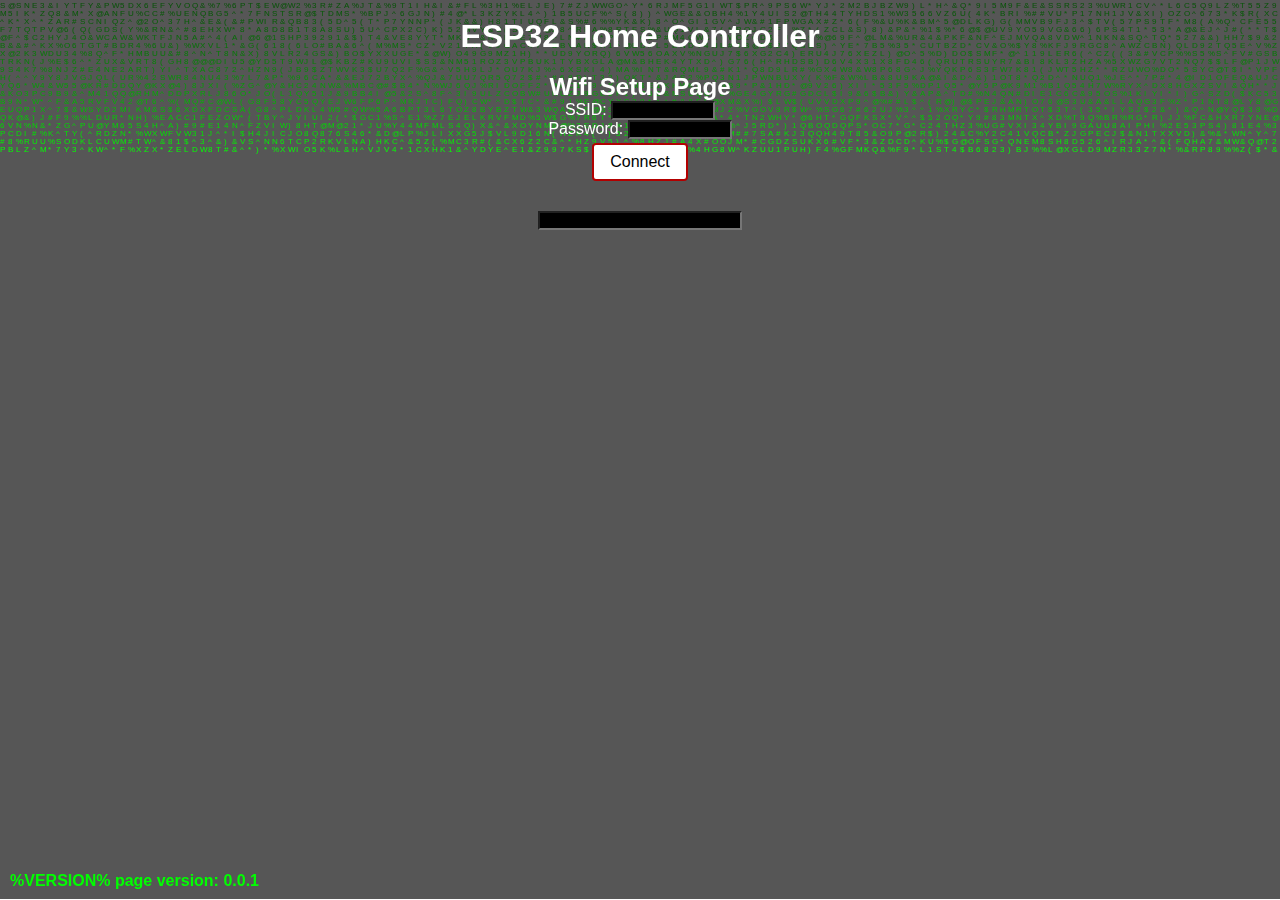
==== data/setupPage.html @ 79bcd136 "Commit before big Unit-Test change" ====
<!DOCTYPE html>
<html>
<head>
  <title>ESP32 Home Controller</title>
  <meta name="viewport" content="width=device-width, initial-scale=1">
  <link rel="icon" href="data:,">
  <link rel="stylesheet" type="text/css" href="style.css">
</head>

<!---------------------- matrix-background ---------------------->
<div class="matrix">
  <canvas id="c"></canvas>
    <script>
    // geting canvas by id c
    var c = document.getElementById("c");
    var ctx = c.getContext("2d");
    //making the canvas full screen
    c.height = window.innerHeight - 1;
    c.width = window.innerWidth;
    //chinese characters - taken from the unicode charset
    var matrix = "ABCDEFGHIJKLMNOPQRSTUVWXYZ123456789@#$%^&*()*&^%";
    //converting the string into an array of single characters
    matrix = matrix.split("");
    var font_size = 8;
    var columns = c.width / font_size; //number of columns for the rain
    //an array of drops - one per column
    var drops = [];
    //x below is the x coordinate
    //1 = y co-ordinate of the drop(same for every drop initially)
    for(var x = 0; x < columns; x++)
        drops[x] = 1;
    //drawing the characters
    function draw()
    {
        //Black BG for the canvas
        //translucent BG to show trail
        ctx.fillStyle = "rgba(0, 0, 0, 0.06)";
        ctx.fillRect(0, 0, c.width, c.height);
        ctx.fillStyle = "#00FF00"; //green text
        ctx.font = font_size + "px arial";
        //looping over drops
        for( var i = 0; i < drops.length; i++ )
        {
            //a random chinese character to print
            var text = matrix[ Math.floor( Math.random() * matrix.length ) ];
            //x = i*font_size, y = value of drops[i]*font_size
            ctx.fillText(text, i * font_size, drops[i] * font_size);
  
            //sending the drop back to the top randomly after it has crossed the screen
            //adding a randomness to the reset to make the drops scattered on the Y axis
            if( drops[i] * font_size > c.height && Math.random() > 0.989 )
                drops[i] = 0;
  
            //incrementing Y coordinate
            drops[i]++;
        }
    }
    setInterval( draw, 35 );
    </script>
  </div> <!---------------------- end matrix-background ---------------------->

<body>
  <h1>ESP32 Home Controller</h1>
  <h2>Wifi Setup Page</h2>
</body>

<div class="flex-container"><!---------------------- flex-container ---------------------->

    <div class="container-Connect"><!---------------------- container-Password ---------------------->
      <label for="SSID">SSID:</label>
      <input list="SSID_found" class="SSID" id="SSID" name="SSID" requred size="10"/>
      <datalist id="SSID_found">
        <option value="Test"></option>
      </datalist>
      <br>
      <label for="Password">Password:</label>
      <input type="password" id="Password" name="Password" requred size="10"/>  
      <br>
      <button class="button connect_button" onclick="sendRequest(this, '/wifi?item=wifi_connect')" id="connect_button">Connect</button>
    </div><!---------------------- end container-Password ---------------------->

</div><!---------------------- end flex-container ---------------------->

<input type="text" id="messageField" name="messageField" value="" readonly>
<script>
  function messageUser(msg_attr)
  {
    let msg = String(msg_attr);

    var msgField = document.getElementById('messageField');
    msgField.value = (msg);
    
    const canvas = document.createElement("canvas");
    const ctx = canvas.getContext('2d');
    let text = ctx.measureText(msg);

    msgField.style.width = (msg.length) + "ch";
  }
</script>

<script> 
  var retry_count = 0; 
  function sendRequest(element, request)
  {
    messageUser("Requesting: " + request);

    var xhr = new XMLHttpRequest();
    xhr.open("GET", request, true);
    
    xhr.timeout = 2000;
    xhr.ontimeout = (e) =>
    {
      messageUser("Timeout: " + request);
    }
    xhr.onerror = () =>
    {
      messageUser("Error: " + request);
      retry_count = retry_count + 1;
      if(retry_count <= 5)
      {
        messageUser("Retry: " + request);
        setTimeout(() => { sendRequest(element, request); }, 1000)
      }
      else
      {
        retry_count = 0;
      }
    }
    xhr.onprogress = () =>
    {
      messageUser("Sending: " + request);
    }
    xhr.onload = () =>
    {
      messageUser("Completed: "+ request);
    }
    
    xhr.send();
  }
</script>


<span id = "time"><strong>%VERSION% page version: 0.0.1</strong></span>

</html>
---- data/style.css ----
html {
  font-family: Arial;
  color: #ffffff;
  display: inline-block;
  margin: 0px auto;
  text-align: center;
}
h1{
  color: #ffffff;
  padding: 2vh;
}
p{
  font-size: 1.5rem;
}

input[type=text]{
  color: #ffffff;
  background-color: #000000;
  width: 200px;
  text-align: left;
}
.SSID{
  color: #ffffff;
  background-color: #000000;
  width: 100px;
  text-align: left;
}
input[type=password]{
  color: #ffffff;
  background-color: #000000;
  width: 100px;
  text-align: left;
}


.flex-container
{
  display: flex;
  width:800px; 
  margin:0 auto;
}

.container-lighting-buttons
{
  flex: 1;
}
.container-appliance-buttons
{
  flex: 1;
}
.container-shutter
{
  flex: 1;
}
.container-time_select
{
  flex: 1;
}
.container-shutter_toggle
{
  flex: 1;
}
.container-Connect
{
  flex: 1;
}

.button {
  border-radius: 4px;
  position: static;
  border: none;
  color: white;
  padding: 16px 32px;
  text-align: center;
  text-decoration: none;
  display: inline-block;
  font-size: 16px;
  margin: 4px 2px 30px;
  transition-duration: 0.4s;
  cursor: pointer;
  background-color: white; 
  color: black; 
}

.wol_button {
  border: 2px solid #b30000;
}
.wol_button:hover {
  background-color: #b30000;
  color: white;
}

.plug_printer_button {
  border: 2px solid #b30000;
}
.plug_printer_button:hover {
  background-color: #b30000;
  color: white;
}

.plug_bcpu_button {
  border: 2px solid #b30000;
}
.plug_bcpu_button:hover {
  background-color: #b30000;
  color: white;
}

.plug_globe_button {
  border: 2px solid #b30000;
}
.plug_globe_button:hover {
  background-color: #b30000;
  color: white;
}

.plug_night_lamp_button {
  border: 2px solid #b30000;
}
.plug_night_lamp_button:hover {
  background-color: #b30000;
  color: white;
}

.plug_desk_lamp_button {
  border: 2px solid #b30000;
}
.plug_desk_lamp_button:hover {
  background-color: #b30000;
  color: white;
}

.shutterUP_button {
  border: 2px solid #b30000;
}
.shutterUP_button:hover {
  background-color: #b30000;
  color: white;
}

.shutterDOWN_button {
  border: 2px solid #b30000;
}
.shutterDOWN_button:hover {
  background-color: #b30000;
  color: white;
}

.connect_button {
  border: 2px solid #b30000;
  padding: 8px 16px;
}
.connect_button:hover {
  background-color: #b30000;
  color: white;
}

.shutterUP_switch {position: relative; display: inline-block; width: 120px; height: 68px} 
.shutterUP_switch input {display: none}
.shutterUP_slider {position: absolute; top: 0; left: 0; right: 0; bottom: 0; background-color: #ccc; border-radius: 6px}
.shutterUP_slider:before {position: absolute; content: ""; height: 52px; width: 52px; left: 8px; bottom: 8px; background-color: #fff; -webkit-transition: .4s; transition: .4s; border-radius: 3px}
input:checked+.shutterUP_slider {background-color: #b30000}
input:checked+.shutterUP_slider:before {-webkit-transform: translateX(52px); -ms-transform: translateX(52px); transform: translateX(52px)}

.shutterDOWN_switch {position: relative; display: inline-block; width: 120px; height: 68px} 
.shutterDOWN_switch input {display: none}
.shutterDOWN_slider {position: absolute; top: 0; left: 0; right: 0; bottom: 0; background-color: #ccc; border-radius: 6px}
.shutterDOWN_slider:before {position: absolute; content: ""; height: 52px; width: 52px; left: 8px; bottom: 8px; background-color: #fff; -webkit-transition: .4s; transition: .4s; border-radius: 3px}
input:checked+.shutterDOWN_slider {background-color: #b30000}
input:checked+.shutterDOWN_slider:before {-webkit-transform: translateX(52px); -ms-transform: translateX(52px); transform: translateX(52px)}

:root{
  --slider_factor: 1.6;
}
.activeTimeSelect_switch {position: relative; display: inline-block; width: calc(var(--slider_factor)*60px); height: calc(var(--slider_factor)*34px)} 
.activeTimeSelect_switch input {display: none}
.activeTimeSelect_slider {position: absolute; top: 0; left: 0; right: 0; bottom: 0; background-color: #ccc; border-radius: 3px}
.activeTimeSelect_slider:before {position: absolute; content: ""; height: calc(var(--slider_factor)*26px); width: calc(var(--slider_factor)*26px); left: calc(var(--slider_factor)*4px); bottom: calc(var(--slider_factor)*4px); background-color: #fff; -webkit-transition: .2s; transition: .2s; border-radius: 1.5px}
input:checked+.activeTimeSelect_slider {background-color: #b30000}
input:checked+.activeTimeSelect_slider:before {-webkit-transform: translateX(calc(var(--slider_factor)*26px)); -ms-transform: translateX(calc(var(--slider_factor)*26px)); transform: translateX(calc(var(--slider_factor)*26px))}


.alert {
  padding: 20px;
  background-color: #f44336;
  color: white;
  opacity: 1;
  transition: opacity 0.6s;
  margin-bottom: 15px;
}
.alert.warning {background-color: #ff9800;}
.closebtn {
  margin-left: 15px;
  color: white;
  font-weight: bold;
  float: right;
  font-size: 40px;
  line-height: 20px;
  cursor: pointer;
  transition: 0.1s;
}

.closebtn:hover {
  color: black;
}

/*basic reset */
*{
    margin: 0;
    padding: 0;
}
.matrix {
  padding: 0px;
  height: inherit;
  width: inherit;
  position: absolute;
  z-index: -100;
}
canvas {display:block;}

#time {
  position: absolute;
  bottom: 10px;
  left: 10px;
  color : #0F0;
  z-index : 1;
  box-sizing: border-box;
  vertical-align: middle;
}
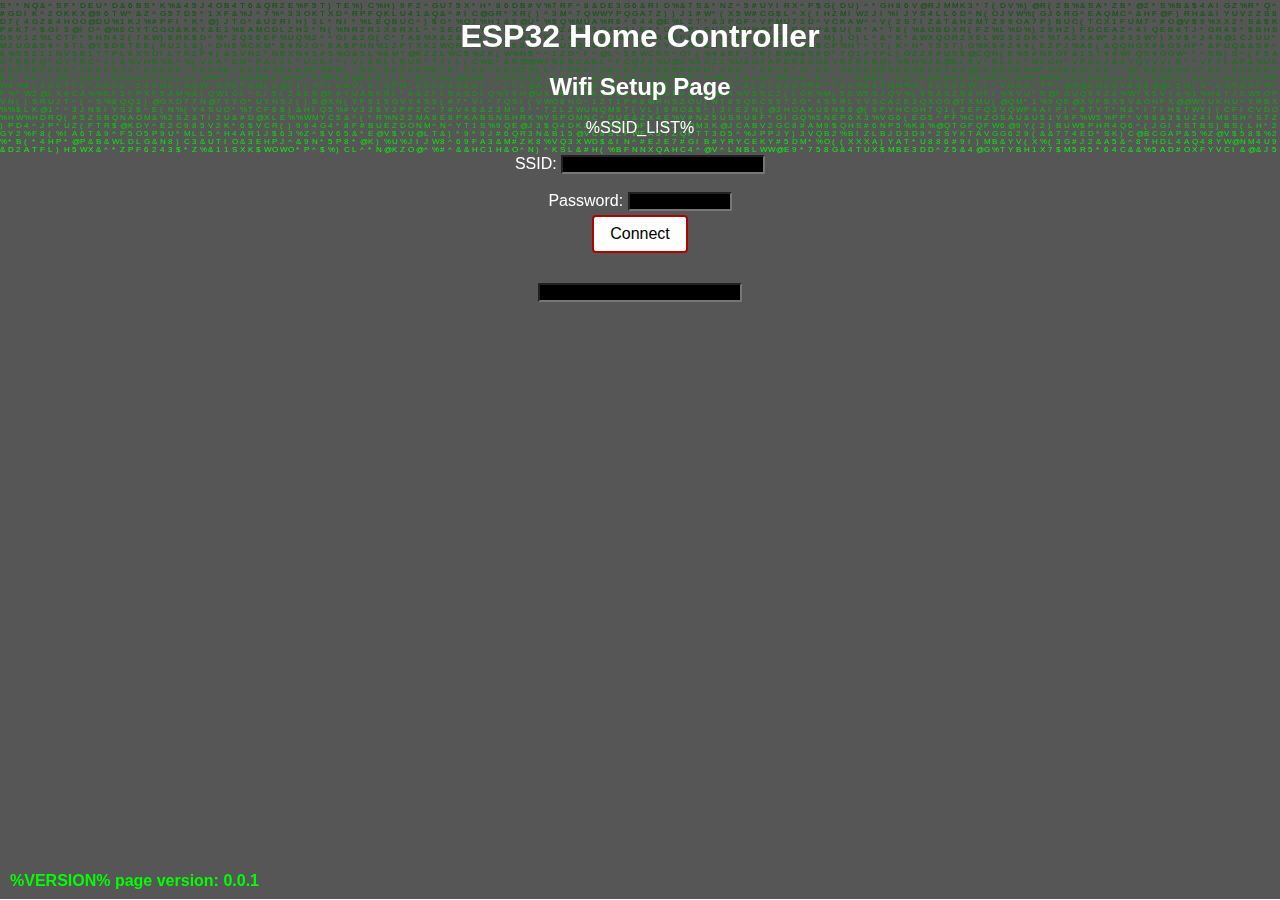
==== commit 910c74c3: "* ESP can scan surrounding WiFi ssids and store them in volatile memory * ESP provides an setupPage." ====
--- a/data/setupPage.html
+++ b/data/setupPage.html
@@ -67,16 +67,50 @@
 <div class="flex-container"><!---------------------- flex-container ---------------------->
 
     <div class="container-Connect"><!---------------------- container-Password ---------------------->
-      <label for="SSID">SSID:</label>
-      <input list="SSID_found" class="SSID" id="SSID" name="SSID" requred size="10"/>
-      <datalist id="SSID_found">
-        <option value="Test"></option>
-      </datalist>
+      <br>
+      <table id="myTable">
+        %SSID_LIST%
+    </table>
+    <br>
+    <form id="myForm">
+      <label for="selectedSSID">SSID:</label>
+      <input type="text" id="selectedSSID" name="selectedSSID">
+  </form>
+  <script>
+      document.addEventListener('DOMContentLoaded', (event) => 
+      {
+          const table = document.getElementById('myTable');
+          const input = document.getElementById('selectedSSID');
+
+          table.addEventListener('click', (event) => 
+          {
+              const rows = table.querySelectorAll('tr');
+              rows.forEach(row => row.classList.remove('selected'));
+
+              const clickedRow = event.target.parentNode;
+              clickedRow.classList.add('selected');
+
+              const ssid = clickedRow.cells[1].innerText; // Get the SSID from the first cell 
+              input.value = ssid;
+          });
+      });
+  </script>
       <br>
       <label for="Password">Password:</label>
       <input type="password" id="Password" name="Password" requred size="10"/>  
       <br>
-      <button class="button connect_button" onclick="sendRequest(this, '/wifi?item=wifi_connect')" id="connect_button">Connect</button>
+      <button class="button connect_button" onclick="sendWifiRequest(this)" id="connect_button">Connect</button>
+      <script>
+        function sendWifiRequest(element)
+        {
+          const ssidBox = document.getElementById('selectedSSID');
+          const ssid = ssidBox.value;
+          const pwBox = document.getElementById('Password');
+          const pw = pwBox.value;
+
+          sendRequest(this, "/wifi?item=wifi_connect&ssid=" + ssid + "&password=" + pw);
+        }
+      </script>
     </div><!---------------------- end container-Password ---------------------->
 
 </div><!---------------------- end flex-container ---------------------->
--- a/data/style.css
+++ b/data/style.css
@@ -227,3 +227,20 @@
   box-sizing: border-box;
   vertical-align: middle;
 }
+
+table {
+  width: 100%;
+  border-collapse: collapse;
+}
+th, td {
+  padding: 8px;
+  text-align: left;
+  border: 1px solid #9d0000;
+}
+tr:hover {
+  background-color: #9d0000;
+  cursor: pointer;
+}
+tr.selected {
+  background-color: #9d0000;
+}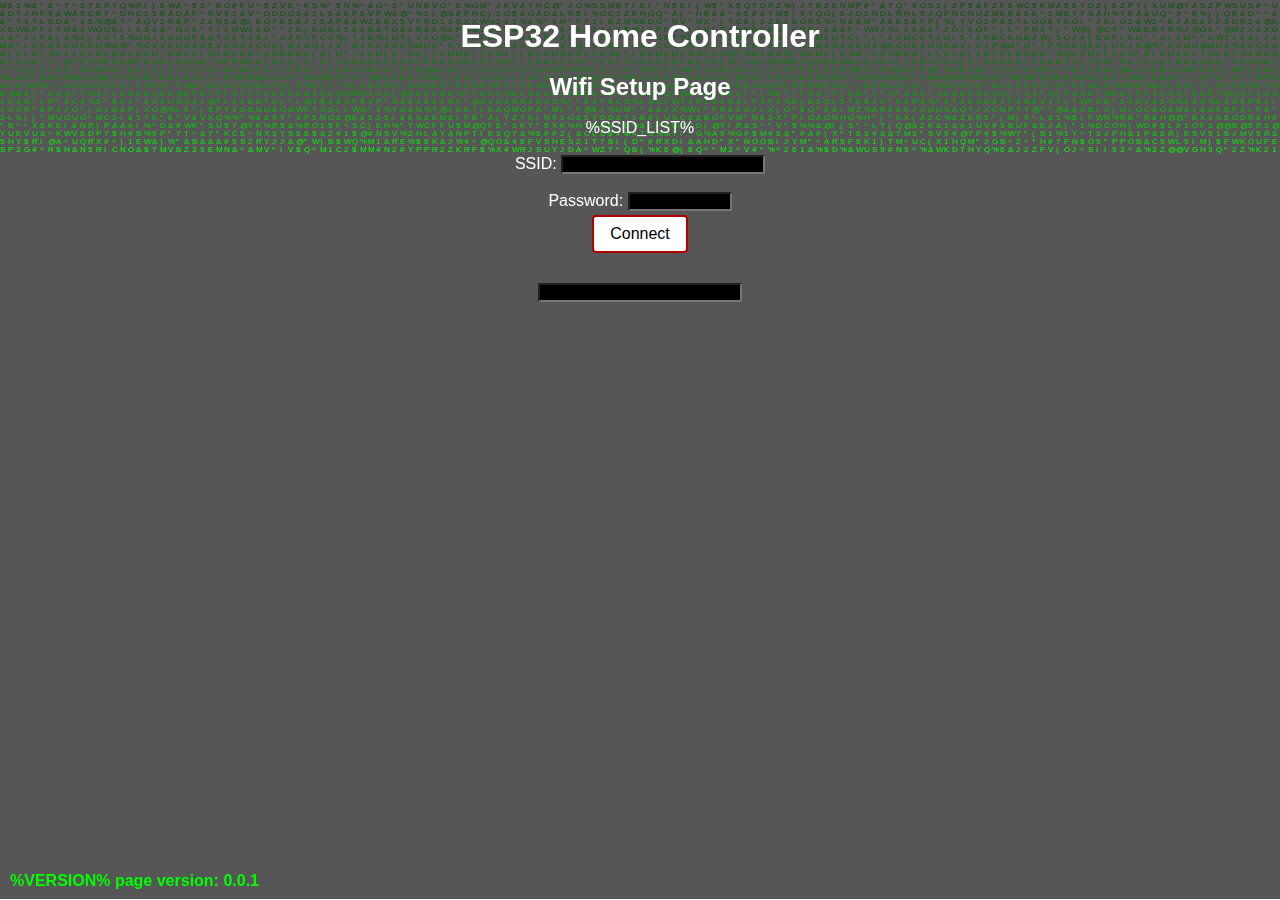
==== commit 88f2b03c: "On boot the ESP will now check for known SSID & Password. If not found it will initialize Setup. In " ====
--- a/data/setupPage.html
+++ b/data/setupPage.html
@@ -100,17 +100,40 @@
       <input type="password" id="Password" name="Password" requred size="10"/>  
       <br>
       <button class="button connect_button" onclick="sendWifiRequest(this)" id="connect_button">Connect</button>
+      <div style="display: none;" id="ciphertext"></div>
+      <script src="forge.min.js"></script>
       <script>
         function sendWifiRequest(element)
         {
           const ssidBox = document.getElementById('selectedSSID');
           const ssid = ssidBox.value;
-          const pwBox = document.getElementById('Password');
-          const pw = pwBox.value;
+          encryptMessage(document.getElementById('Password').value);
+          const pwBox = document.getElementById("ciphertext");
+          const pw = encodeURIComponent(pwBox.textContent);
 
           sendRequest(this, "/wifi?item=wifi_connect&ssid=" + ssid + "&password=" + pw);
         }
-      </script>
+
+        function encryptMessage() {
+            // Example public key in PEM format
+            const publicKeyPem = %PUBLIC_KEY%;
+
+            const plaintext = document.getElementById("Password").value;
+
+            // Import the public key
+            const publicKey = forge.pki.publicKeyFromPem(publicKeyPem);
+
+            // Encrypt the message
+            const encrypted = publicKey.encrypt(plaintext, 'RSA-OAEP', {
+                md: forge.md.sha256.create()
+            });
+
+            // Convert ciphertext to base64 and display
+            const base64Ciphertext = forge.util.encode64(encrypted);
+            console.log(base64Ciphertext);
+            document.getElementById("ciphertext").textContent = base64Ciphertext;
+        }
+    </script>
     </div><!---------------------- end container-Password ---------------------->
 
 </div><!---------------------- end flex-container ---------------------->
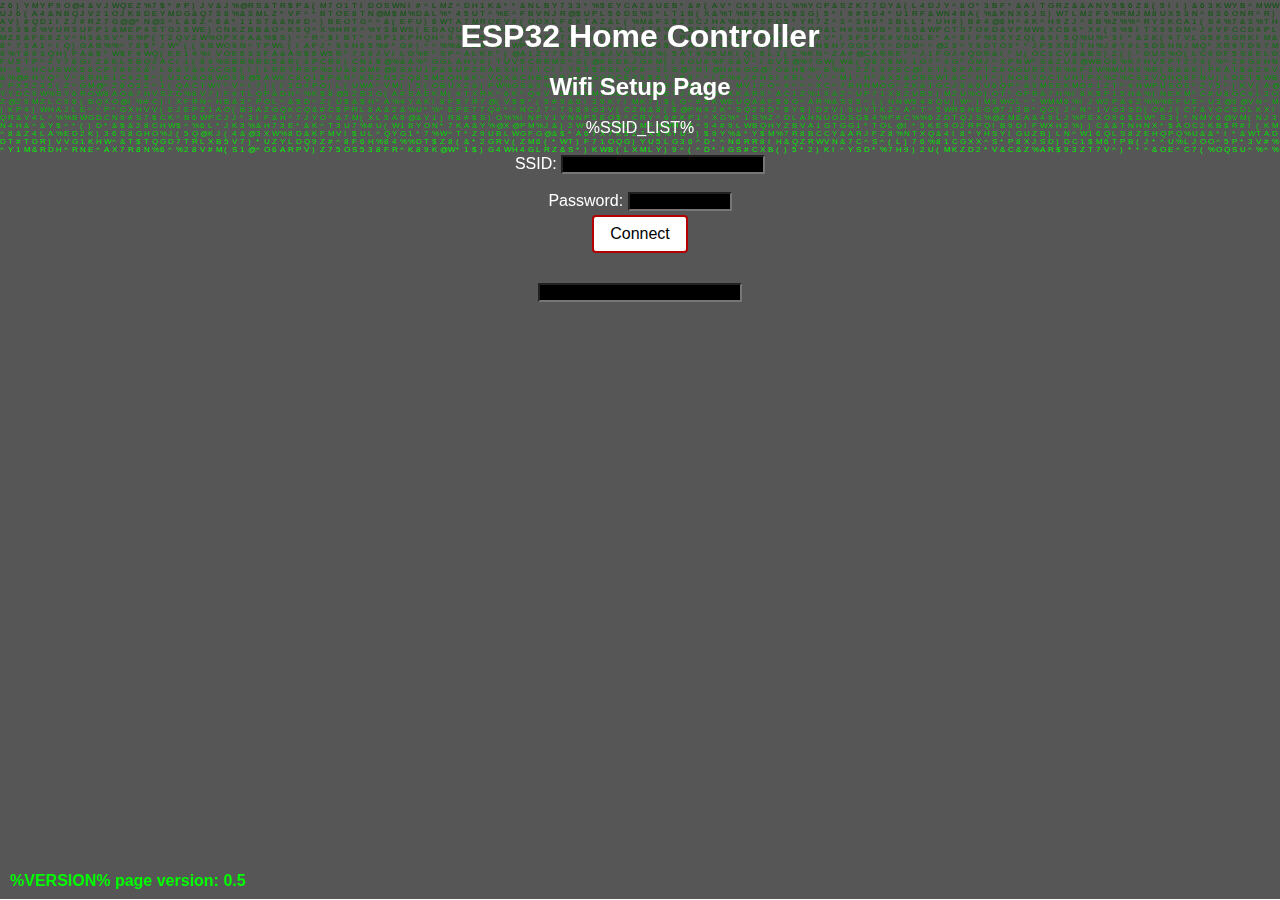
==== commit f0072c85: "Moved not used modules out." ====
--- a/data/setupPage.html
+++ b/data/setupPage.html
@@ -197,6 +197,6 @@
 </script>
 
 
-<span id = "time"><strong>%VERSION% page version: 0.0.1</strong></span>
+<span id = "time"><strong>%VERSION% page version: 0.5</strong></span>
 
 </html>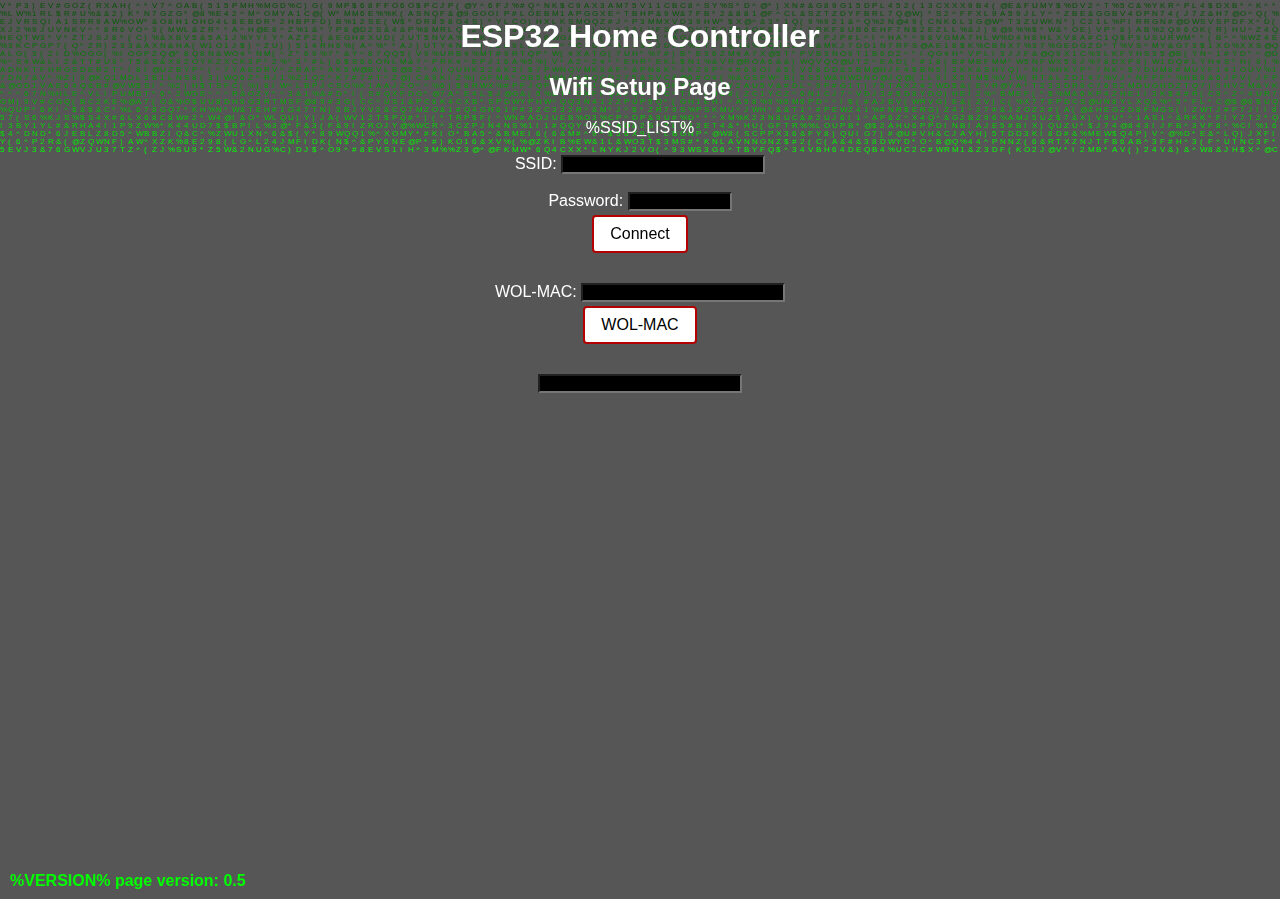
==== commit c97da821: "Small changes to setupPage.html and increased time for STA connection." ====
--- a/data/setupPage.html
+++ b/data/setupPage.html
@@ -100,8 +100,20 @@
       <input type="password" id="Password" name="Password" requred size="10"/>  
       <br>
       <button class="button connect_button" onclick="sendWifiRequest(this)" id="connect_button">Connect</button>
+      <br>
+      <label for="wolMAC">WOL-MAC:</label>
+      <input type="text" id="wolMAC" name="wolMAC"><br>
+      <button class="button connect_button" onclick="sendWOLRequest(this)" id="wolMAC_button">WOL-MAC</button>
       <div style="display: none;" id="ciphertext"></div>
       <script src="forge.min.js"></script>
+      <script>
+        function sendWOLRequest(element)
+        {
+          const wolBox = document.getElementById('wolMAC');
+          const wolMAC = wolBox.value;
+          sendRequest(this, "/wifi?item=wolMAC&mac="+ wolMAC);
+        }
+      </script>
       <script>
         function sendWifiRequest(element)
         {
